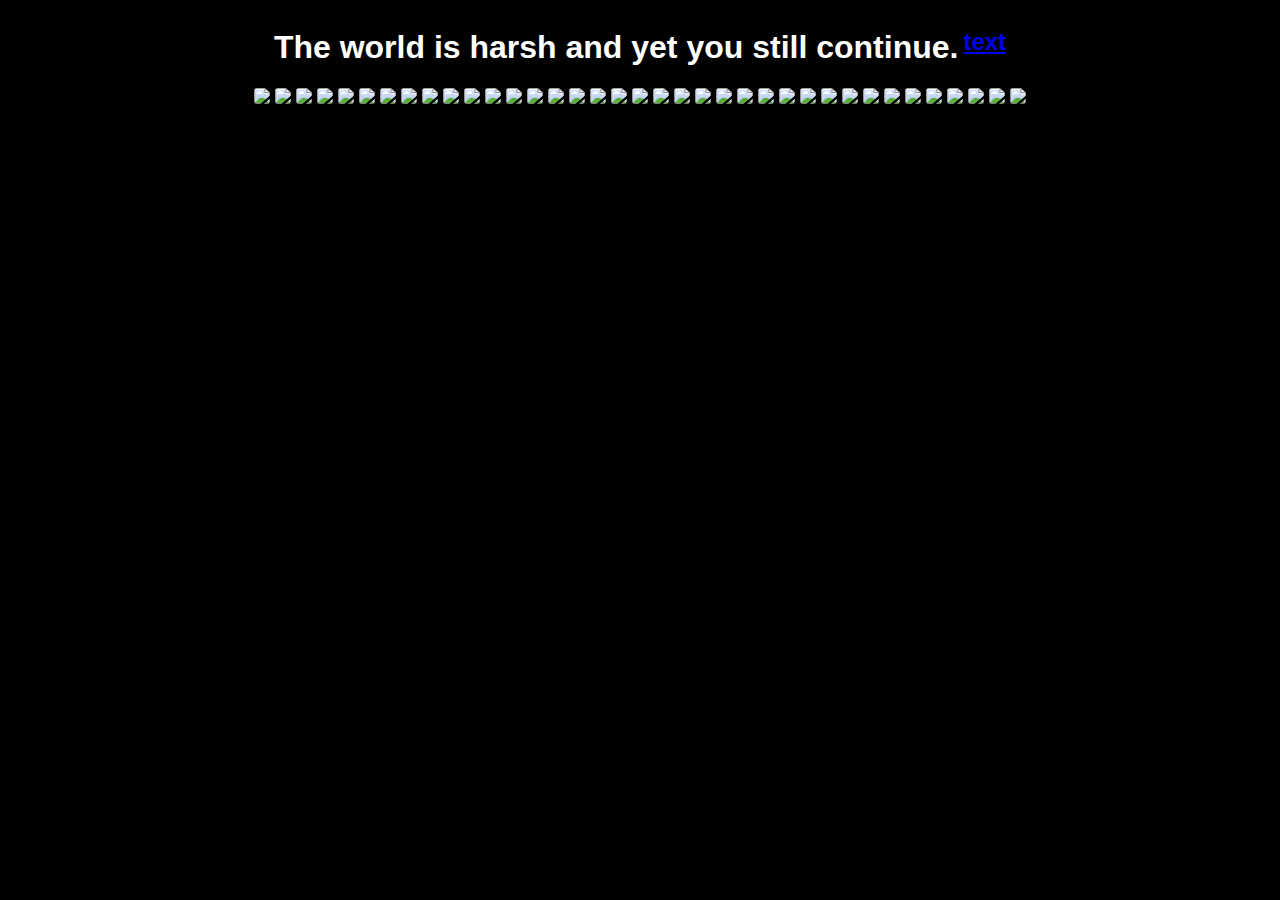
==== index.html @ aa2fe47b "first commit" ====
<!DOCTYPE html>

<html>

<head>
    <meta charset="UTF-8">
    <meta name="viewport" content="width=device-width, initial-scale=1.0">
    <title>eizouken</title>
    <link href="style.css" rel="stylesheet" type="text/css" media="all">
</head>

<body>
    <div class="imageboard">
   <h1>The world is harsh and yet you still continue.</h1>
   <h2><a href="/text.html">text</a></h2>
   </div>
    <div class="imageboard">
        <img class="image"
        src="https://64.media.tumblr.com/05444597e9f4202e48d613c545251c78/c226532d7f349611-ee/s2048x3072/2336cc33bd5fc84fb8061606d583e955f06a79e9.jpg">
        <img class="image"
            src="https://64.media.tumblr.com/f7d23ee000ada58fda525b9e3c549aee/54c2464dd18b1a18-3d/s1280x1920/50622f5d27fd002e139ced6b8a2418844665e3b7.jpg">
        <img class="image"
            src="https://64.media.tumblr.com/458a4669309523302e137a762bd7681b/66b87dba8ee6e290-1f/s1280x1920/438d92a6919c5a3c56b8e5820a961e272a50c869.jpg">
        <img class="image"
            src="https://64.media.tumblr.com/f6ffcd3d4ee86ef98a109a126eac30bd/bc8a26eb2a8cc33c-c5/s1280x1920/4d8000f7cc3094ceeed1995fd41eb0f94f937e0c.gif">
        <img class="image"
            src="https://64.media.tumblr.com/aa2eb12589c1e6b893ea2424b06eb1c8/5168a47f706db1f6-97/s2048x3072/88ec90851316589cb0dcf20497e221bda5194c77.pnj">
        <img class="image"
            src="https://64.media.tumblr.com/2bc87f328a3e6d57073b2b5d065be479/1e08c14ed46b0648-d6/s2048x3072/fc15b775603d48bae71540df699e5808d81f415c.pnj">
        <img class="image"
            src="https://64.media.tumblr.com/a73fe58f4172a8f0e9531acbb0ca3c3a/60cb04b96749729d-b4/s2048x3072/036a3b0673315820ff3c33215f5986a650b7a323.jpg">
        <img class="image"
            src="https://64.media.tumblr.com/ce97e6acfd60a1789d70dade838f1eca/60cb04b96749729d-2e/s1280x1920/7c7ac6d054df503374c9f1ef463e357c2a8a6d79.jpg">
        <img class="image"
            src="https://64.media.tumblr.com/7aadf6e332f58fce508ee1a67a171498/398621226acddfbd-80/s2048x3072/5110febaf01816315531ff117458d99339f1982b.jpg">
        <img class="image"
            src="https://64.media.tumblr.com/742ff6717bbacd9ceb5df52fc04caf0e/tumblr_o205nabYnL1u4chuxo1_1280.jpg">
        <img class="image"
            src="https://64.media.tumblr.com/3ee7653db911a2af2f9a9a5c036feee6/ac5a1b1e711767f8-7d/s1280x1920/6a72e10cba99b35b1ef9e0611cd55d59668a6aba.jpg">
        <img class="image"
            src="https://64.media.tumblr.com/b6ff9bdb113bbc0ad4c0ef9baedcc313/ac5a1b1e711767f8-a4/s1280x1920/a2471cafb1af2e095585ea94ef7ac68f4592b62c.jpg">
        <img class="image"
            src="https://64.media.tumblr.com/248da57153bb2291f3e2313b6d878cc9/ac5a1b1e711767f8-4b/s1280x1920/6b824ad5796636233810ecdfdb271dcf3d592942.jpg">
        <img class="image"
            src="https://64.media.tumblr.com/7cc7e419c8f6522c55d86f25069421d6/04204f032ec7ca38-10/s2048x3072/b117f120abf3b592b7643e0f0d3e3f2a827e7f82.jpg">
        <img class="image"
            src="https://64.media.tumblr.com/410a10cd59cbae7e2d111c61681e567f/tumblr_nacxduEI2n1qmp0u6o1_640.jpg">
        <img class="image"
            src="https://64.media.tumblr.com/760b718d681d2e915554bf7a444df6df/c99c74c4e8d52fdf-02/s1280x1920/7c426d59d5ae36adc5319d40ef85ddc608f17cbb.pnj">
        <img class="image"
            src="https://64.media.tumblr.com/9255566cae5b810e1c4c725a19e196ff/a924b32918f56092-9b/s1280x1920/894563f2ba1a318a9b0bd25881e12ebf9d65f2c8.jpg">
        <img class="image"
            src="https://64.media.tumblr.com/1e0dcc82f11ee6245fd525c7307f3ce7/bb60f4f8e1da2979-78/s1280x1920/7720601fc9defcee6e4c34ba4c160ea764cdb107.jpg">
        <img class="image"
            src="https://64.media.tumblr.com/e5edbed24a1fbc1ba26ad1c116e8c226/7938f224725d9191-af/s1280x1920/05586793b7eb578e06e239a7e26a23ec2ee76498.jpg">
        <img class="image"
            src="https://64.media.tumblr.com/5744b37081802da068f993ad17c52127/7938f224725d9191-44/s2048x3072/28a83c31deff0faa0beb53b321215301107d6dc3.jpg">
        <img class="image"
            src="https://media.discordapp.net/attachments/897538406693896243/1089426216186036316/ss_f3f6787d74739d3b2ec8a484b5c994b3d31ef325.1920x1080.jpg?width=1177&height=662">
        <img class="image"
            src="https://media.discordapp.net/attachments/897538406693896243/1089426053971324938/skipbutton.jpg?width=1175&height=587">
        <img class="image"
            src="https://media.discordapp.net/attachments/897538406693896243/1089426785818648656/Form_Language_Studio_Concept_Art_19_HK_jungle.jpg?width=1343&height=662">
        <img class="image"
            src="https://64.media.tumblr.com/b900de2671bfa55ea668f24b0a599a3d/af621673b2f42493-01/s500x750/2b817cfd0736a67633071b0bbdd1913a16b6d977.pnj">
        <img class="image"
            src="https://64.media.tumblr.com/d21d9ef96ecb065da48904f2ee3c21cb/tumblr_o3lee324tZ1v0jfsto1_640.jpg">
        <img class="image"
            src="https://64.media.tumblr.com/82d876a38fcb7225d1333774a13b7104/86e8ff6363697072-d5/s540x810/e982bda7eefd121175de919fd93cfc275f09bce2.gif">
        <img class="image"
            src="https://64.media.tumblr.com/7076d883c4f6f67f6dc2163e306d64f4/4d2c5cdf265dc682-64/s2048x3072/8bd9030c529c1c1ec93fd51851be6eae86b25725.jpg">
        <img class="image"
            src="https://64.media.tumblr.com/28bec00f00821ee5d172e64ca059f84a/b9a2ce860a383302-9a/s1280x1920/cbed3cce5cb08df7439267bbcc3787e81c77d759.pnj">
        <img class="image"
            src="https://64.media.tumblr.com/e5efa580815fbf3f855e12e6bd754593/74984442e87a81ab-73/s2048x3072/76aa5004d216ff80be37481ebe147bcb210401b1.jpg">
        <img class="image"
            src="https://64.media.tumblr.com/6b11b488bdcc95c4adc8ba2438840481/d3ee0e1be7b5966c-8f/s2048x3072/92a224505585721c857f102820ff51ecd8f3a1b7.jpg">
        <img class="image"
            src="https://64.media.tumblr.com/a6bc79fac2845c7700b22a4adf4788d2/d467fe4b56754ea6-d7/s1280x1920/7d247ab2fba112af279a839131410ab4fcb86483.jpg">
        <img class="image"
            src="https://64.media.tumblr.com/12d64c7ed0f4544e778b43aa722315a9/d467fe4b56754ea6-83/s1280x1920/0bdca431590d2840ed9d247e6e29a417ac369768.jpg">
        <img class="image"
            src="https://64.media.tumblr.com/9332d7135c290587b76afc195f0fda65/de5673bab68376d8-ba/s2048x3072/80d518ec2ef74a71925b6776ceb13a927126c929.jpg">
        <img class="image"
            src="https://64.media.tumblr.com/3c55928102e722ff9d338ff22a00d60b/4278143b4a2d5a19-1b/s1280x1920/5fced115d3e1e2898886a845d2ee125fb12c220d.jpg">
        <img class="image"
            src="https://64.media.tumblr.com/3c63405b8f732bd2064da41f9e24bcbe/aa1a9f198236285f-29/s2048x3072/61bb2d52720b7a4b30358e33f097856e4e85ffd9.pnj">
        <img class="image"
            src="https://64.media.tumblr.com/d26aeabf6443f2065f36a0fda48d7c3d/tumblr_pihof09Tc31uxrfvlo1_1280.jpg">
        <img class="image"
            src="https://64.media.tumblr.com/8a5e9d4a50123e1d73ac82a90d8314f6/c9c58e930e56aae1-94/s1280x1920/af12b369d6f9608953a30d303c4331b9c78f3819.jpg">
    </div>
</body>

</html>
---- style.css ----
body {
    font-family:sans-serif;
    background-color:black;
    color:white;
}
.image {
    max-height:40vh;
    max-width:100%;
    flex-basis: content;
    border-radius:3px;
    -webkit-border-radius:3px;
    -moz-border-radius:3px;
    -ms-border-radius:3px;
    -o-border-radius:3px;
}
.image:active{
    max-width:90%;
    max-height:80vh;
    position:fixed;
    margin:auto;
    box-shadow: 2px 2px 200px 40px #000000;
}
.imageboard {
    width:90%;
    margin:auto;
    display:flex;
    flex-wrap:wrap;
    justify-content:center;
    align-items:stretch;
    gap:5px;
}
.contentbox{
    width:90%;
    margin:auto;
}
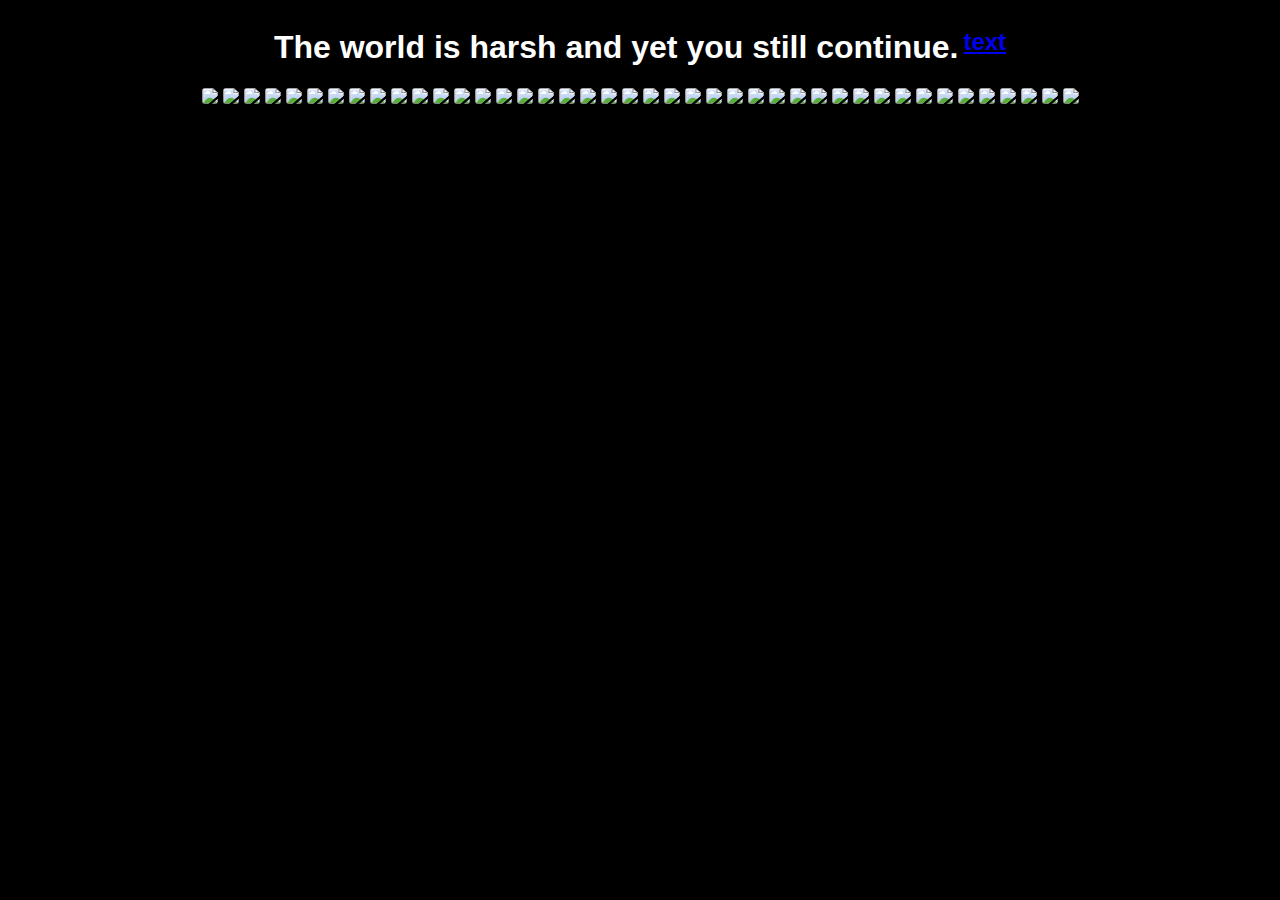
==== commit 3e74723a: "update index.html and text.html" ====
--- a/index.html
+++ b/index.html
@@ -5,14 +5,15 @@
 <head>
     <meta charset="UTF-8">
     <meta name="viewport" content="width=device-width, initial-scale=1.0">
-    <title>eizouken</title>
+    <title>finding alexandria</title>
+    <link rel="icon" href="https://media.discordapp.net/attachments/885396181788786729/1151969800046784552/image.jpg">
     <link href="style.css" rel="stylesheet" type="text/css" media="all">
 </head>
 
 <body>
     <div class="imageboard">
    <h1>The world is harsh and yet you still continue.</h1>
-   <h2><a href="/text.html">text</a></h2>
+   <h2><a href="/aes-cities/text.html">text</a></h2>
    </div>
     <div class="imageboard">
         <img class="image"
@@ -55,6 +56,7 @@
             src="https://64.media.tumblr.com/e5edbed24a1fbc1ba26ad1c116e8c226/7938f224725d9191-af/s1280x1920/05586793b7eb578e06e239a7e26a23ec2ee76498.jpg">
         <img class="image"
             src="https://64.media.tumblr.com/5744b37081802da068f993ad17c52127/7938f224725d9191-44/s2048x3072/28a83c31deff0faa0beb53b321215301107d6dc3.jpg">
+        <img class="image" src="https://64.media.tumblr.com/41512392291f68671936122ba661f128/c98438a1666311c4-94/s1280x1920/5de2dc65d557ad1b153d6c0569784cf4f3e44045.png">
         <img class="image"
             src="https://media.discordapp.net/attachments/897538406693896243/1089426216186036316/ss_f3f6787d74739d3b2ec8a484b5c994b3d31ef325.1920x1080.jpg?width=1177&height=662">
         <img class="image"
@@ -89,6 +91,10 @@
             src="https://64.media.tumblr.com/d26aeabf6443f2065f36a0fda48d7c3d/tumblr_pihof09Tc31uxrfvlo1_1280.jpg">
         <img class="image"
             src="https://64.media.tumblr.com/8a5e9d4a50123e1d73ac82a90d8314f6/c9c58e930e56aae1-94/s1280x1920/af12b369d6f9608953a30d303c4331b9c78f3819.jpg">
+        <img class="image" src="https://64.media.tumblr.com/adb09c1ffe67eccb0faa678f40718cad/45e8ce561132d4eb-5e/s1280x1920/ac3923704b35c52b54c3e7d30982d27547c76b42.jpg">
+        <img class="image" src="https://64.media.tumblr.com/b4d4fd24d74f1d14469bad9f14b4e320/199dbd25392e3688-db/s1280x1920/677852f5b2d3067a7d54a147b476a12051031deb.jpg">
+        <img class="image" src="https://64.media.tumblr.com/8c92d55a95ac3f5f3f604a38f29d4dc6/92c9af8c3f4db85d-7d/s1280x1920/8bc84e0db299cc36843a14a2cfc0cb8507a88c84.jpg">
+        <img class="image" src="https://64.media.tumblr.com/e18841f2eb42f75a83bdb9a81b160e1b/216656758ae0fd32-fc/s1280x1920/4174496cdb59874fe1775dc083c1a8acebde6c5d.png">
     </div>
 </body>
 
